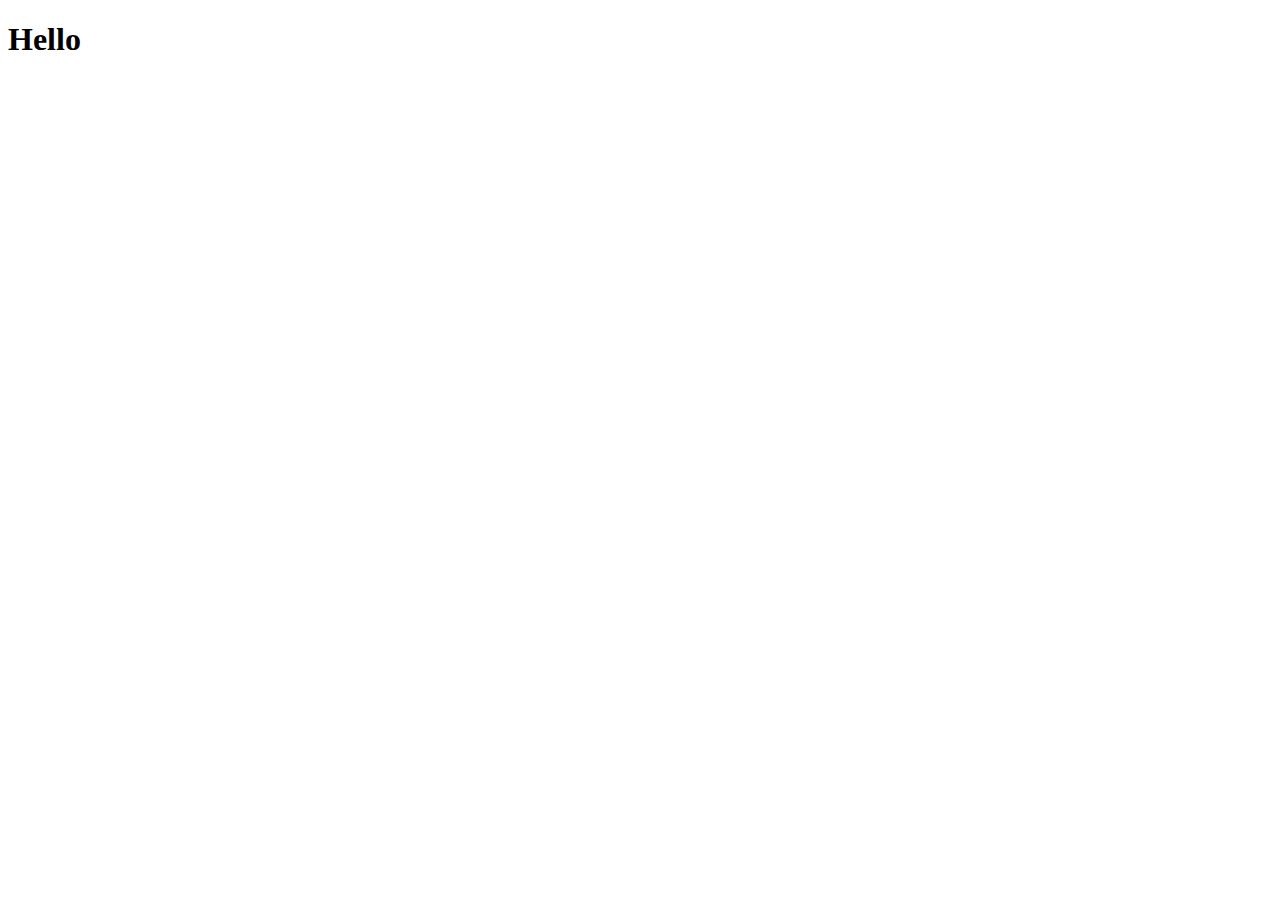
==== index.html @ a2ce05ab "File Rename" ====
<!DOCTYPE html>
<html>
<head>
	<title>Test title</title>
	<script type="text/javascript">
		let a =110;
		let b = 123;
		let c = 24;
		let d = 23;
	</script>
</head>
<body>
	<h1>Hello</h1>
</body>
</html>
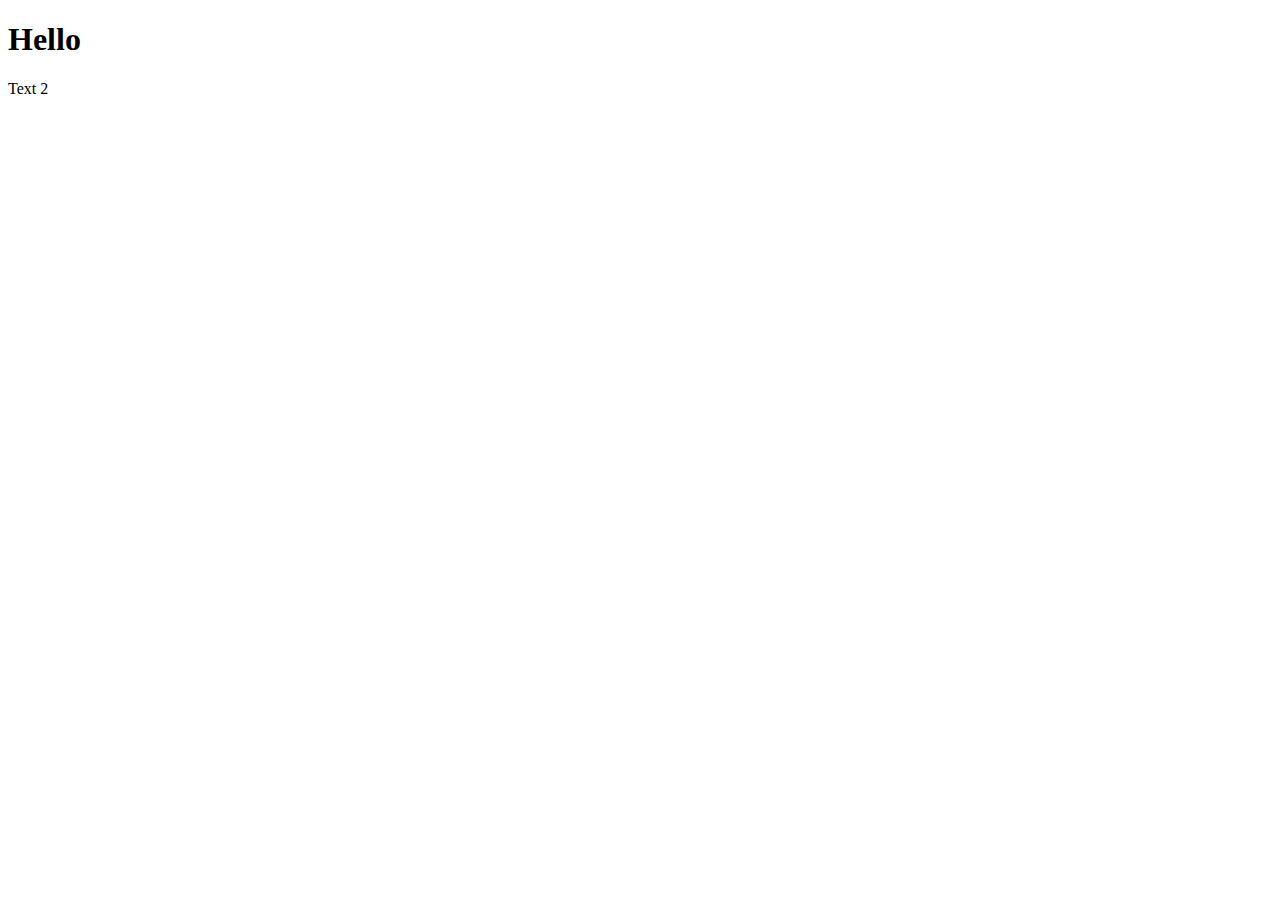
==== commit 4b25a816: "delete paragraph" ====
--- a/index.html
+++ b/index.html
@@ -11,5 +11,5 @@
 </head>
 <body>
 	<h1>Hello</h1>
-</body>
-</html>
+	<span>Text 2</span>
+</body> </html>
